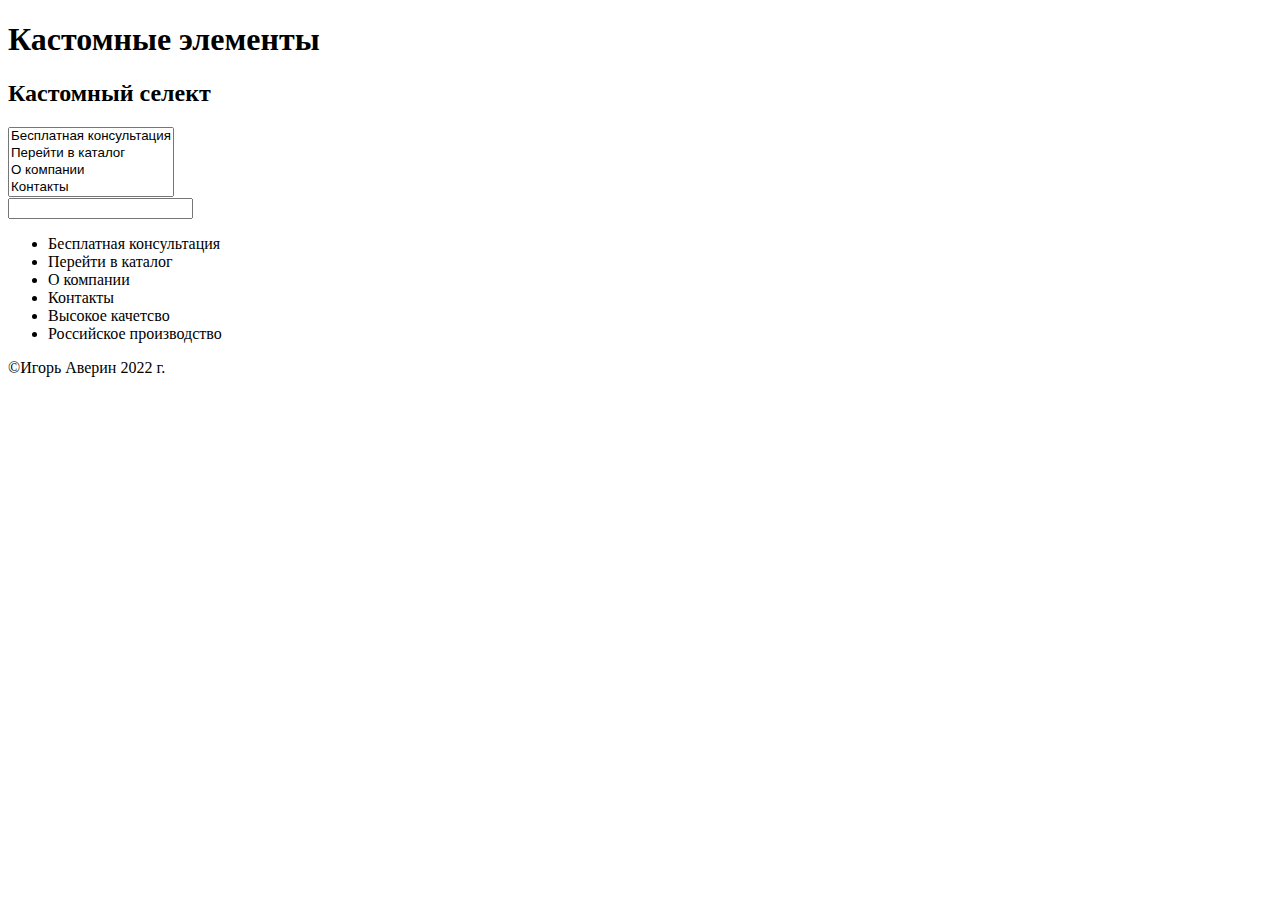
==== custom-elems/index.html @ 75b1b064 "add custom-elems project" ====
<!DOCTYPE html>
<html lang="ru">

<head>
  <meta charset="UTF-8">
  <meta name="viewport" content="width=device-width, initial-scale=1.0">
  <title>Кастомные элементы</title>
  <link rel="stylesheet" href="css/style.css">
  <script src="js/index.js" defer></script>
</head>

<body>
  <header><h1>Кастомные элементы</h1></header>
  <main>
    <section>
      <h2>Кастомный селект</h2>
      <form action="#" method="get">
        <select id="custom-select" class="js-select" name="custom-select" multiple>
          <option value="Бесплатная консультация">Бесплатная консультация</option>
          <option value="Перейти в каталог">Перейти в каталог</option>
          <option value="О компании">О компании</option>
          <option value="Контакты">Контакты</option>
          <option value="Высокое качетсво">Высокое качетсво</option>
          <option value="Российское производство">Российское производство</option>
        </select>
      </form>
    </section>
  </main>
  <footer>&copy;Игорь Аверин 2022 г.</footer>
</body>

</html>
---- custom-elems/css/style.css ----
ul {
  position: relative;
}

.fake-option-hidden {
  position: absolute;
  opacity: 0;
  visibility: hidden;
}
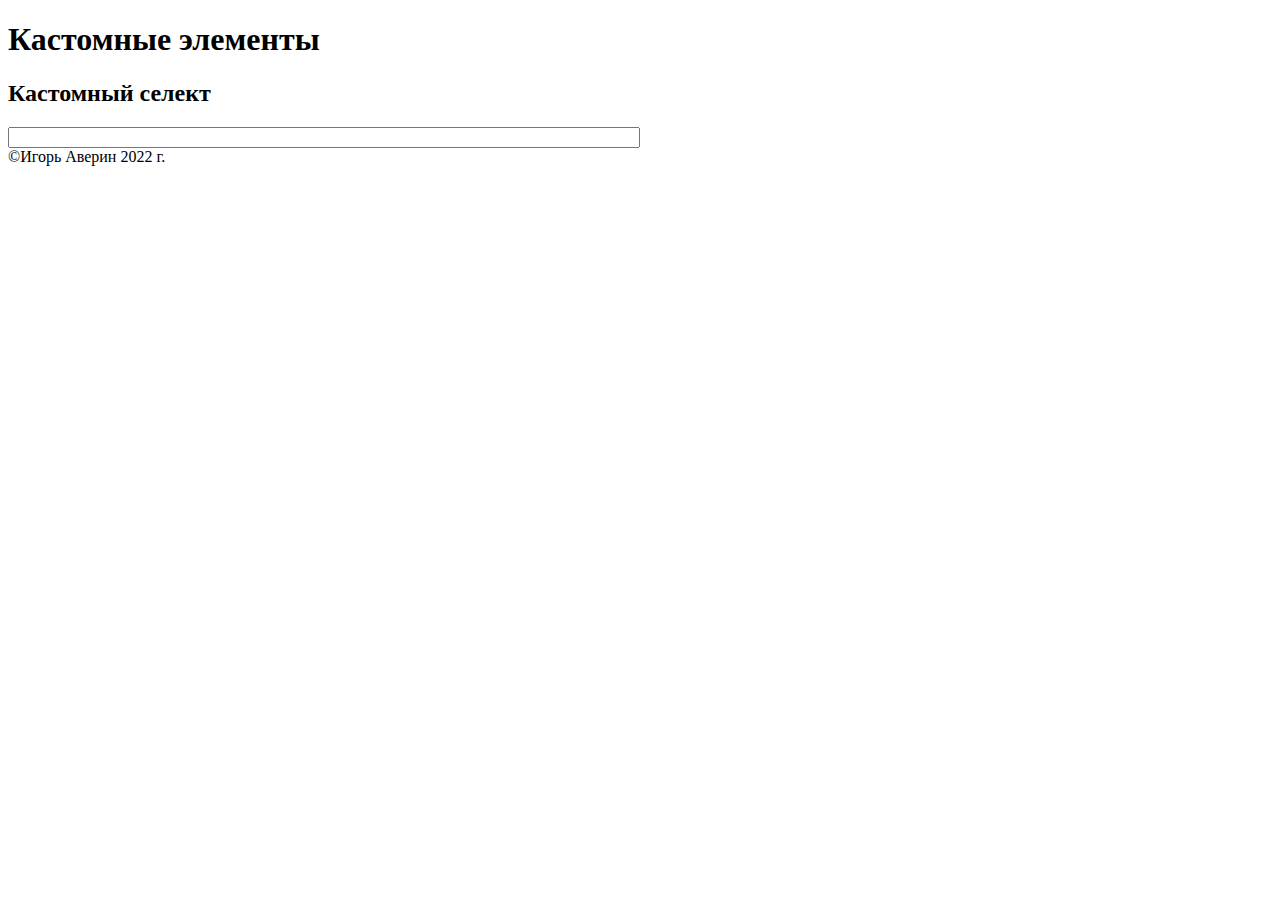
==== commit 0ebb304d: "try pushing" ====
--- a/custom-elems/index.html
+++ b/custom-elems/index.html
@@ -16,12 +16,12 @@
       <h2>Кастомный селект</h2>
       <form action="#" method="get">
         <select id="custom-select" class="js-select" name="custom-select" multiple>
-          <option value="Бесплатная консультация">Бесплатная консультация</option>
-          <option value="Перейти в каталог">Перейти в каталог</option>
-          <option value="О компании">О компании</option>
-          <option value="Контакты">Контакты</option>
-          <option value="Высокое качетсво">Высокое качетсво</option>
-          <option value="Российское производство">Российское производство</option>
+          <option value="Бесплатная консультация">Бесплатная консультация 1</option>
+          <option value="Перейти в каталог">Перейти в каталог 2</option>
+          <option value="О компании">О компании 3</option>
+          <option value="Контакты">Контакты 4</option>
+          <option value="Высокое качетсво">Высокое качетсво 5</option>
+          <option value="Российское производство">Российское производство 6</option>
         </select>
       </form>
     </section>
--- a/custom-elems/css/style.css
+++ b/custom-elems/css/style.css
@@ -1,9 +1,81 @@
-ul {
-  position: relative;
+.cover-select *, ::before, ::after {
+  box-sizing: border-box;
 }
 
-.fake-option-hidden {
+.cover-select {
+  position: relative;
+  width: 50%;
+}
+
+.cover-select__input {
+  width: 100%;
+  margin: 0;
+}
+
+.cover-select__optgroup {
+  position: absolute;
+  top: 0;
+  left: 0;
+  right: 0;
+  margin-top: 0;
+  margin-bottom: 0;
+  padding: 14px;
+  background-color: rgba(255,255,255,.8);
+  border: 1px solid #333;
+  list-style: none;
+  opacity: 0;
+  visibility: hidden;
+  transition: opacity .2s, visibility .2s;
+}
+
+.cover-select__optgroup_visible {
+  opacity: 1;
+  visibility: visible;
+}
+
+.cover-select__option {
+  padding: 4px 6px;
+  border-bottom: 1px solid #333;
+  cursor: pointer;
+}
+
+.cover-select__option:not(:last-child) {
+  margin-bottom: 10px;
+}
+
+.cover-select__option_hidden {
   position: absolute;
   opacity: 0;
   visibility: hidden;
+}
+
+.cover-select__optgroup_selected {
+  list-style: none;
+  margin-top: 0;
+  margin-bottom: 0;
+  padding-left: 0;
+}
+
+.cover-select__optgroup_selected .cover-select__option {
+  position: relative;
+  color: #ff474e;
+}
+
+.cover-select__optgroup_selected .cover-select__option::before,
+.cover-select__optgroup_selected .cover-select__option::after {
+  content: '';
+  position: absolute;
+  top: 50%;
+  right: 6px;
+  display: block;
+  width: 10%;
+  height: 2px;
+  background-color: #ff474e;
+}
+
+.cover-select__optgroup_selected .cover-select__option::before {
+  transform: translateY(-50%) rotate(45deg);
+}
+.cover-select__optgroup_selected .cover-select__option::after {
+  transform: translateY(-50%) rotate(-45deg);
 }